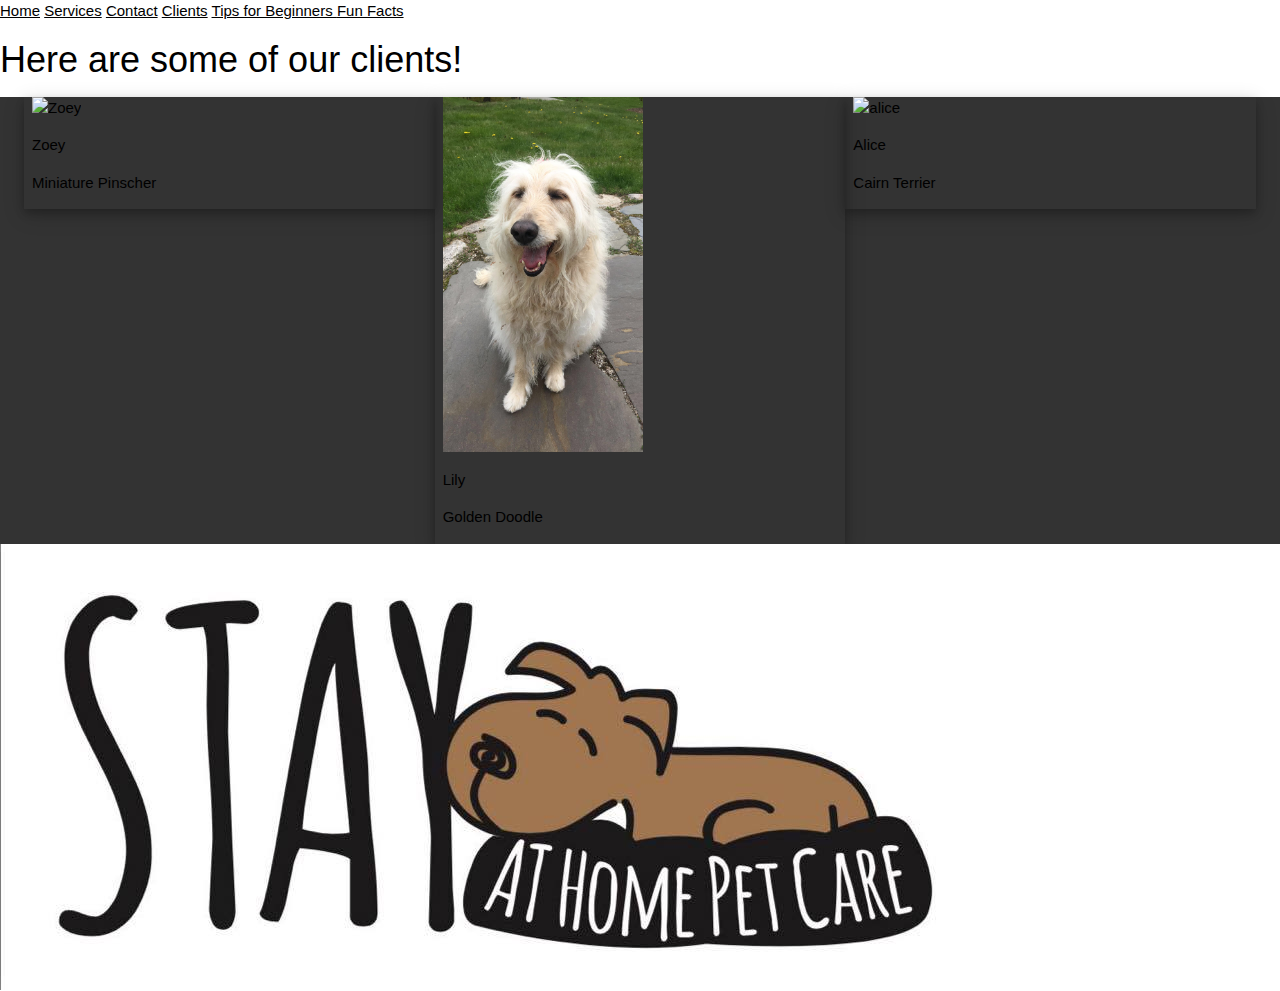
==== Clients.html @ 660da607 "master" ====
<!DOCTYPE html>
<html>
   <head>
      <title> Clients </title>
      <link rel="stylesheet" href="w3-4.css">
      <link rel="stylesheet" href="https://cdnjs.cloudflare.com/ajax/libs/font-awesome/4.6.3/css/font-awesome.min.css">
      <link rel="stylesheet" href="Clients.css">
   </head>
   <body>
      <div class="nav">
         <nav>
            <div class="active">
               <a href="index.html">Home</a>  <a href="Services.html">Services</a>  <a href="Contact.html">Contact</a>  <a href="Clients.html"> Clients</a> <a href="media.html"> Tips for Beginners </a> <a href="funfacts.html"> Fun Facts </a>
            </div>
         </nav>
         <h1> Here are some of our clients!</h1>
         <div class="w3-container" style=" background-color: #333;">
            <div class="w3-row-padding">
               <div class="w3-third w3-card-4">
                  <img src="imgs/zoe.png" class="w3-hover-opacity" alt="Zoey" style="width:235px">
                  <p>Zoey</p>
                  <p>Miniature Pinscher</p>
               </div>
               <div class="w3-third w3-card-4">
                  <img src="imgs/lily.jpg" class="w3-hover-opacity" alt="lily" style="width:200px">
                  <p>Lily</p>
                  <p>Golden Doodle</p>
               </div>
               <div class="w3-third w3-card-4">
                  <img src="imgs/alice.jpg" class="w3-hover-opacity" alt="alice" style="width:200px">
                  <p>Alice</p>
                  <p>Cairn Terrier</p>
               </div>
            </div>
         </div>
      </div>
      <img id="stay" src="imgs/stay.jpg" alt="stay">
      <div class="footer">
      </div>
   </body>
</html>
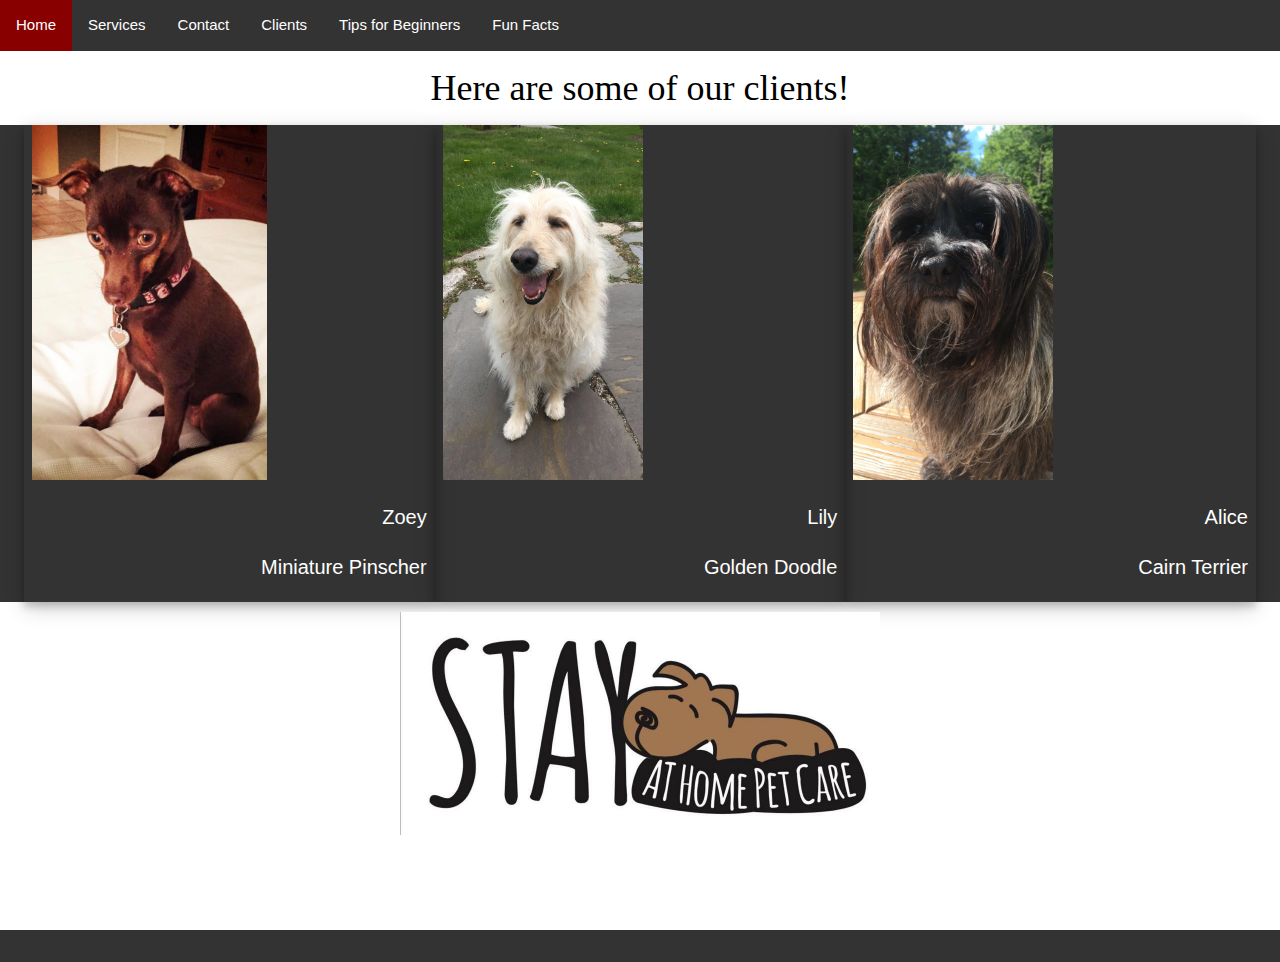
==== commit f9180274: "changes" ====
--- a/Clients.html
+++ b/Clients.html
@@ -4,7 +4,7 @@
       <title> Clients </title>
       <link rel="stylesheet" href="w3-4.css">
       <link rel="stylesheet" href="https://cdnjs.cloudflare.com/ajax/libs/font-awesome/4.6.3/css/font-awesome.min.css">
-      <link rel="stylesheet" href="Clients.css">
+      <link rel="stylesheet" href="clients.css">
    </head>
    <body>
       <div class="nav">
@@ -17,7 +17,7 @@
          <div class="w3-container" style=" background-color: #333;">
             <div class="w3-row-padding">
                <div class="w3-third w3-card-4">
-                  <img src="imgs/zoe.png" class="w3-hover-opacity" alt="Zoey" style="width:235px">
+                  <img src="imgs/zoe.PNG" class="w3-hover-opacity" alt="Zoey" style="width:235px">
                   <p>Zoey</p>
                   <p>Miniature Pinscher</p>
                </div>
@@ -27,7 +27,7 @@
                   <p>Golden Doodle</p>
                </div>
                <div class="w3-third w3-card-4">
-                  <img src="imgs/alice.jpg" class="w3-hover-opacity" alt="alice" style="width:200px">
+                  <img src="imgs/alice.JPG" class="w3-hover-opacity" alt="alice" style="width:200px">
                   <p>Alice</p>
                   <p>Cairn Terrier</p>
                </div>
--- a/clients.css
+++ b/clients.css
@@ -0,0 +1,38 @@
+a {
+    display: block;
+    color: white;
+    text-align: center;
+    padding: 14px 16px;
+    text-decoration: none;
+    float: left;
+}
+nav {
+    list-style-type: none;
+    margin: 0;
+    padding: 0;
+    overflow: hidden;
+    background-color: #333;
+}
+a:hover:not(.nav) {
+    background-color: #800;
+}
+p {
+    text-align: right;
+    font-size: 20px;
+    color: white;
+}
+#stay {
+    width: 500px;
+    display: flex;
+    margin: auto;
+    padding: 10px;
+    padding-bottom: 95px;
+}
+h1 {
+    text-align: center;
+    font-family: fantasy;
+}
+.footer {
+    padding: 16px 16px;
+    background-color: #333;
+}